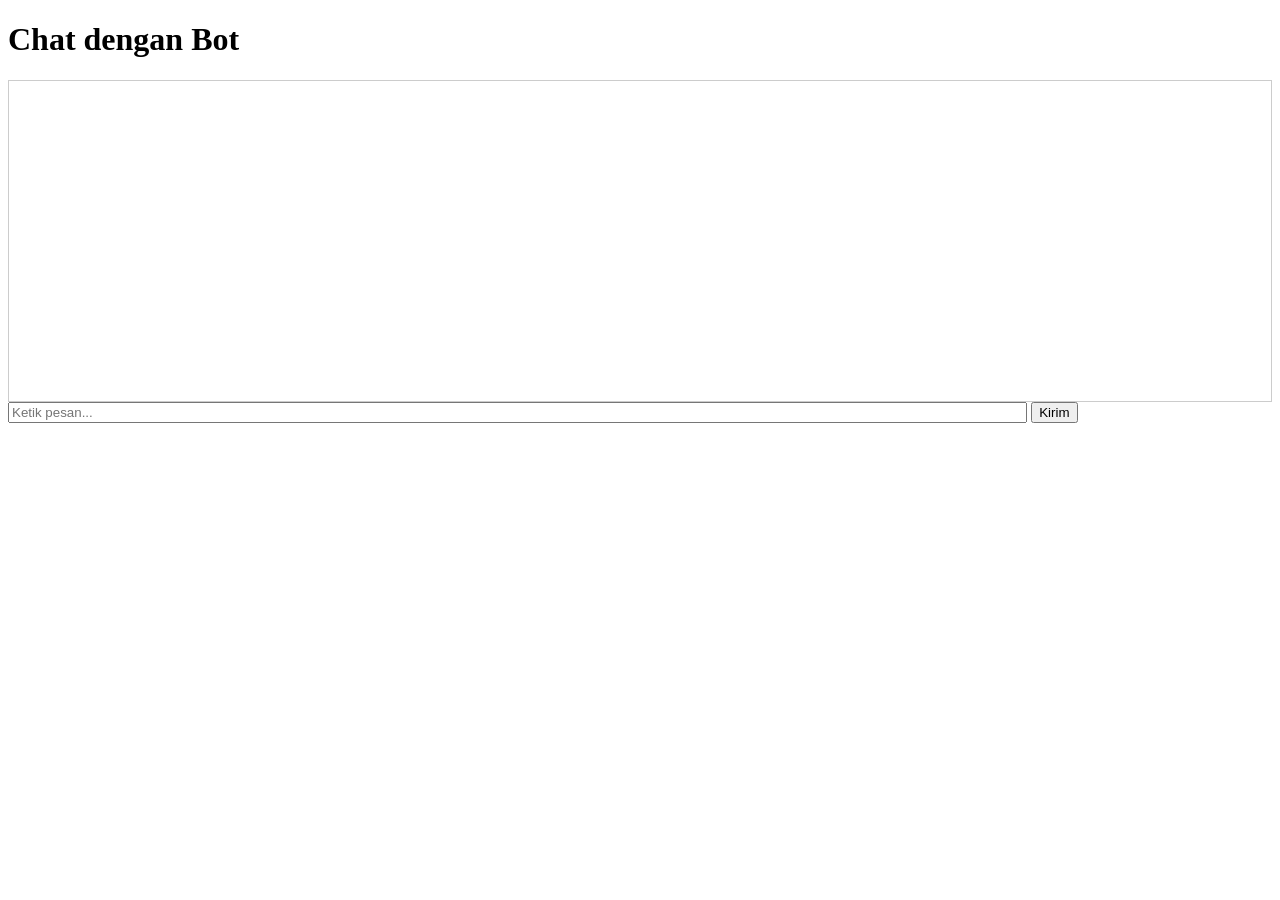
==== projects/p2_web_chatbot/templates/p2/index.html @ bccd5a6d "GenAI-Portfolio: 6 projects, hub app, landing page" ====
<!DOCTYPE html>
<html>
<head>
    <title>Chatbot BlenderBot</title>
</head>
<body>
    <h1>Chat dengan Bot</h1>
    <div id="chat-box" style="border:1px solid #ccc; height:300px; overflow-y:auto; padding:10px;"></div>
    <input type="text" id="user-input" placeholder="Ketik pesan..." style="width:80%;">
    <button onclick="sendMessage()">Kirim</button>

    <script>
        function sendMessage() {
            const inputBox = document.getElementById("user-input");
            const message = inputBox.value;
            if (!message) return;

            const chatBox = document.getElementById("chat-box");
            chatBox.innerHTML += "<p><b>Kamu:</b> " + message + "</p>";
            inputBox.value = "";

            fetch("chatbot", {
                method: "POST",
                headers: { "Content-Type": "application/json" },
                body: JSON.stringify({ message: message })
            })
            .then(response => response.json())
            .then(data => {
                chatBox.innerHTML += "<p><b>Bot:</b> " + data.response + "</p>";
                chatBox.scrollTop = chatBox.scrollHeight;
            });
        }
    </script>
</body>
</html>
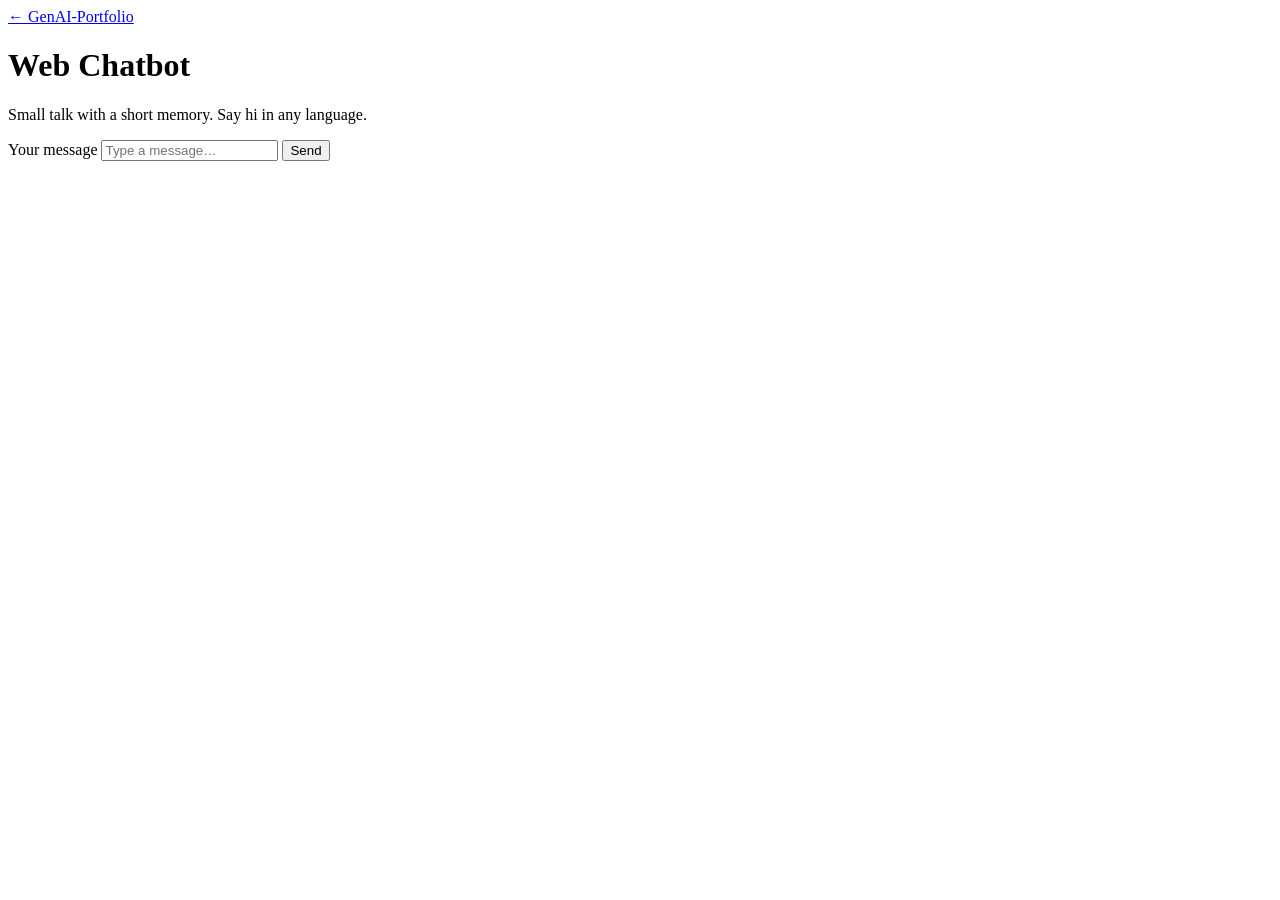
==== commit b7fb3eea: "Move to Vercel: Flask serverless app with Groq-backed demos" ====
--- a/projects/p2_web_chatbot/templates/p2/index.html
+++ b/projects/p2_web_chatbot/templates/p2/index.html
@@ -1,35 +1,50 @@
-<!DOCTYPE html>
-<html>
+<!doctype html>
+<html lang="en">
 <head>
-    <title>Chatbot BlenderBot</title>
+  <meta charset="utf-8">
+  <meta name="viewport" content="width=device-width, initial-scale=1">
+  <title>Web Chatbot · GenAI-Portfolio</title>
+  <link href="https://fonts.googleapis.com/css2?family=DM+Sans:wght@400;500;700&family=Outfit:wght@800;900&display=swap" rel="stylesheet">
+  <link rel="stylesheet" href="/demo.css">
 </head>
-<body>
-    <h1>Chat dengan Bot</h1>
-    <div id="chat-box" style="border:1px solid #ccc; height:300px; overflow-y:auto; padding:10px;"></div>
-    <input type="text" id="user-input" placeholder="Ketik pesan..." style="width:80%;">
-    <button onclick="sendMessage()">Kirim</button>
+<body style="--c:var(--cyan);--b:var(--orange)">
+  <main class="demo">
+    <a class="back" href="/">← GenAI-Portfolio</a>
+    <h1 class="ts">Web <span class="grad-text">Chatbot</span></h1>
+    <p class="lead">Small talk with a short memory. Say hi in any language.</p>
 
-    <script>
-        function sendMessage() {
-            const inputBox = document.getElementById("user-input");
-            const message = inputBox.value;
-            if (!message) return;
-
-            const chatBox = document.getElementById("chat-box");
-            chatBox.innerHTML += "<p><b>Kamu:</b> " + message + "</p>";
-            inputBox.value = "";
-
-            fetch("chatbot", {
-                method: "POST",
-                headers: { "Content-Type": "application/json" },
-                body: JSON.stringify({ message: message })
-            })
-            .then(response => response.json())
-            .then(data => {
-                chatBox.innerHTML += "<p><b>Bot:</b> " + data.response + "</p>";
-                chatBox.scrollTop = chatBox.scrollHeight;
-            });
-        }
-    </script>
+    <section class="panel">
+      <div id="log" class="log" role="log" aria-live="polite"></div>
+      <form id="form" class="row">
+        <label class="sr-only" for="msg">Your message</label>
+        <input id="msg" type="text" autocomplete="off" placeholder="Type a message…" maxlength="1000" required>
+        <button class="btn" type="submit">Send</button>
+      </form>
+    </section>
+  </main>
+  <script>
+    const log = document.getElementById("log"), form = document.getElementById("form"), msg = document.getElementById("msg");
+    const history = [];
+    function add(who, text) {
+      const p = document.createElement("p"); p.className = who;
+      const b = document.createElement("b"); b.textContent = who === "me" ? "You: " : "Bot: ";
+      p.append(b, document.createTextNode(text)); log.append(p); log.scrollTop = log.scrollHeight;
+      return p;
+    }
+    form.addEventListener("submit", async (e) => {
+      e.preventDefault();
+      const text = msg.value.trim(); if (!text) return;
+      msg.value = ""; add("me", text);
+      const wait = add("bot", "…");
+      try {
+        const r = await fetch("chatbot", { method: "POST", headers: { "Content-Type": "application/json" },
+          body: JSON.stringify({ message: text, history }) });
+        const d = await r.json();
+        const reply = d.response || d.error || "Something went wrong.";
+        wait.lastChild.textContent = reply;
+        if (d.response) history.push({ role: "user", content: text }, { role: "assistant", content: reply });
+      } catch { wait.lastChild.textContent = "Network error, try again."; }
+    });
+  </script>
 </body>
-</html>+</html>
